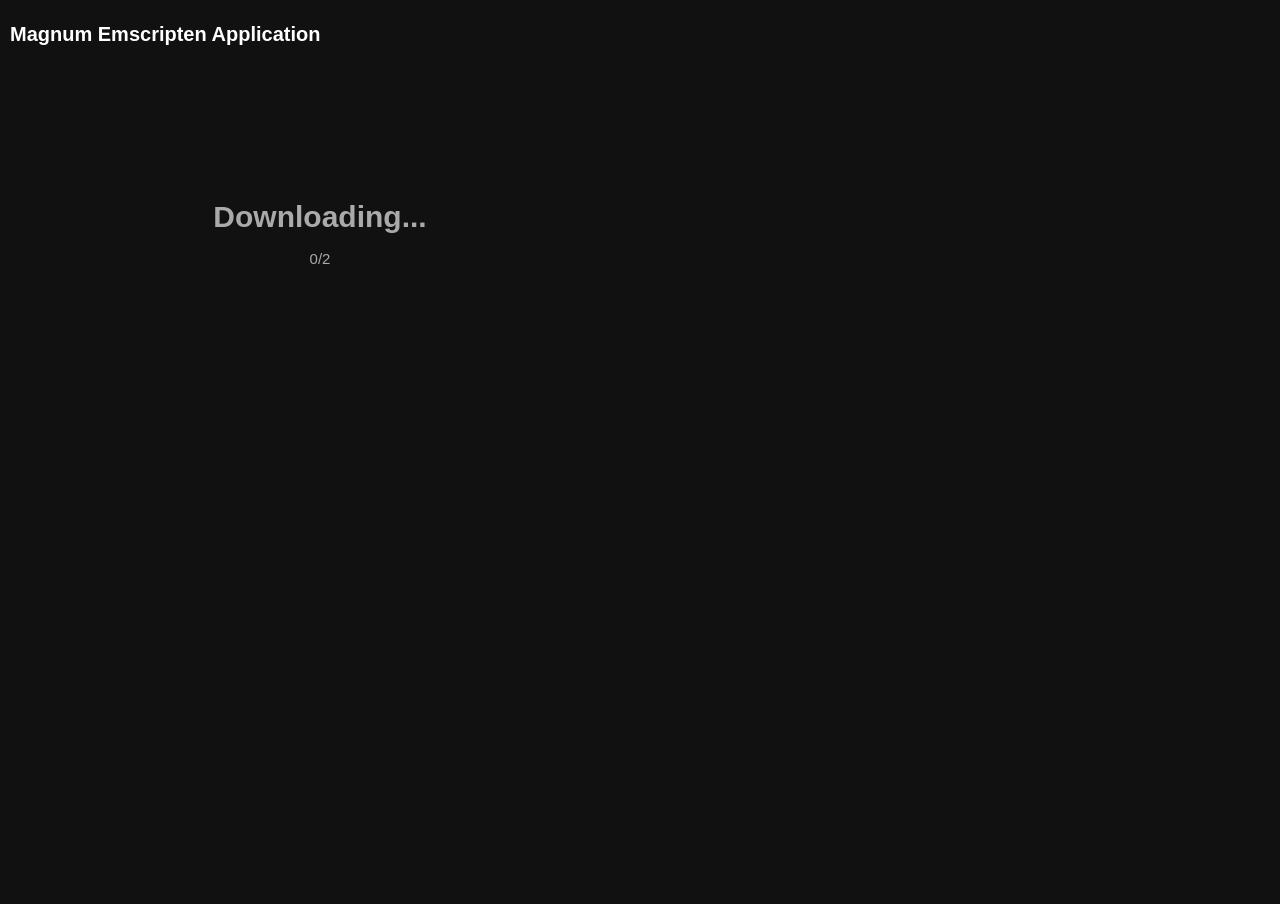
==== index.html @ 9fbac7b3 "Move to index.html" ====
<!DOCTYPE html>
<html xmlns="http://www.w3.org/1999/xhtml">
  <head>
    <title>Magnum Emscripten Application</title>
    <meta charset="utf-8" />
    <link rel="stylesheet" href="WebApplication.css" />
  </head>
  <body>
    <div id="listener">
      <canvas id="module"></canvas>
      <div id="status">Initialization...</div>
      <div id="statusDescription" />
      <script src="Loader.js"></script>
      <script async="async" src="fmv-emscripten-wrapper.js"></script>
    </div>
    <h1>Magnum Emscripten Application</h1>
  </body>
</html>
---- WebApplication.css ----
body {
    margin: 0px;
    padding: 0px;
    font-family: sans-serif;
    background-color: #111111;
    color: #aaaaaa;
}

h1 {
    text-align: center;
    font-size: 20px;
    z-index: 2;
    color: white;
    position: absolute;
    top: 10px;
    left: 10px;
}

html {
    height: 100%;
}

body {
    height: 100%;
}

#listener {
    position: absolute;
    width: 100%;
    height: 100%;
    margin-left: auto;
    margin-right: auto;
    top: 0px;
    z-index: 1;
}

#module {
    width: 100%;
    height: 100%;
    z-index: 10;
}

#status {
    position: absolute;
    width: 640px;
    text-align: center;
    top: 200px;
    font-size: 30px;
    font-weight: bold;
    z-index: 9;
}

#statusDescription {
    position: absolute;
    width: 640px;
    text-align: center;
    top: 250px;
    font-size: 15px;
    z-index: 9;
}
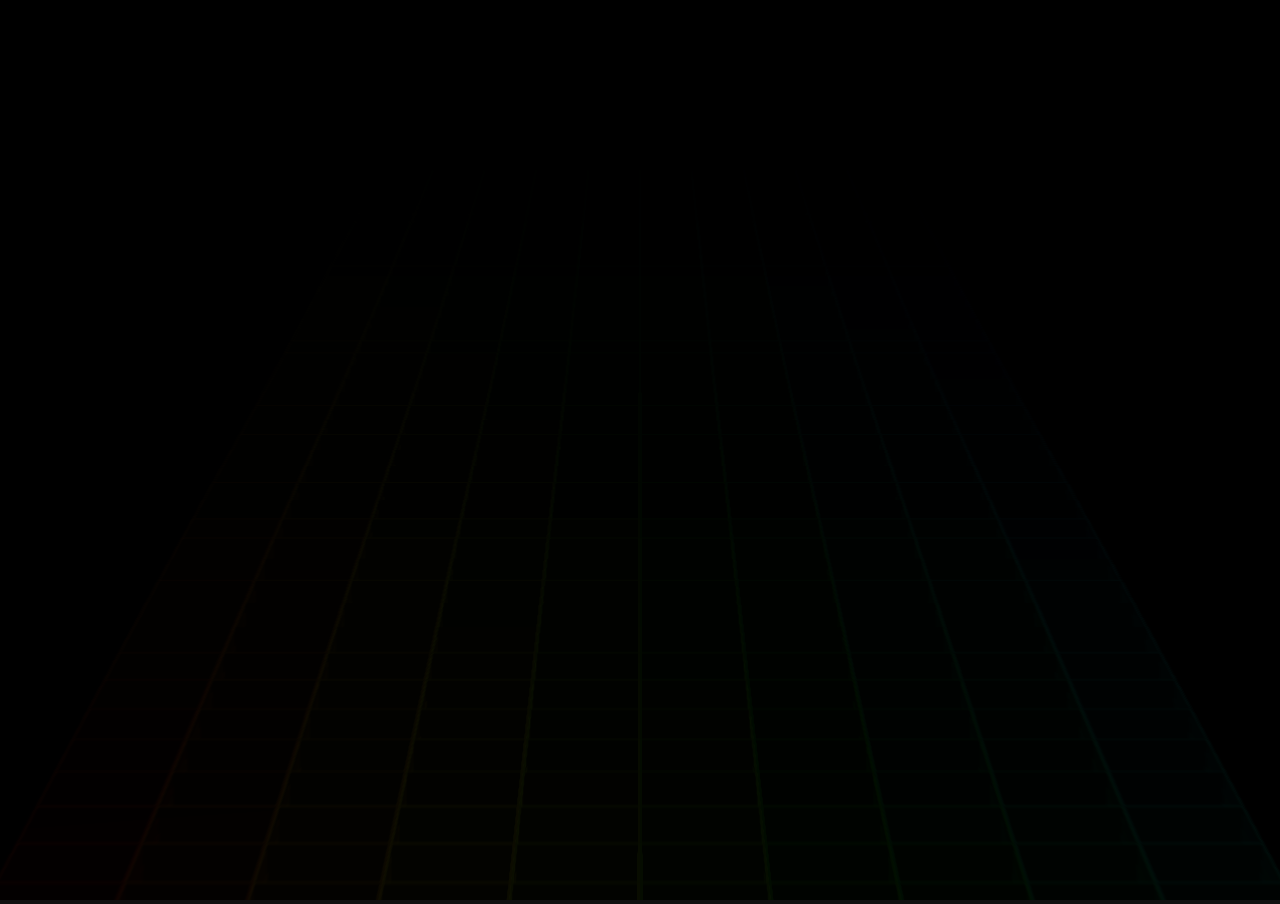
==== commit fdcc1361: "Adjust titles, etc" ====
--- a/index.html
+++ b/index.html
@@ -1,7 +1,7 @@
 <!DOCTYPE html>
 <html xmlns="http://www.w3.org/1999/xhtml">
   <head>
-    <title>Magnum Emscripten Application</title>
+    <title>Floor Music Visualizer</title>
     <meta charset="utf-8" />
     <link rel="stylesheet" href="WebApplication.css" />
   </head>
@@ -13,6 +13,5 @@
       <script src="Loader.js"></script>
       <script async="async" src="fmv-emscripten-wrapper.js"></script>
     </div>
-    <h1>Magnum Emscripten Application</h1>
   </body>
 </html>
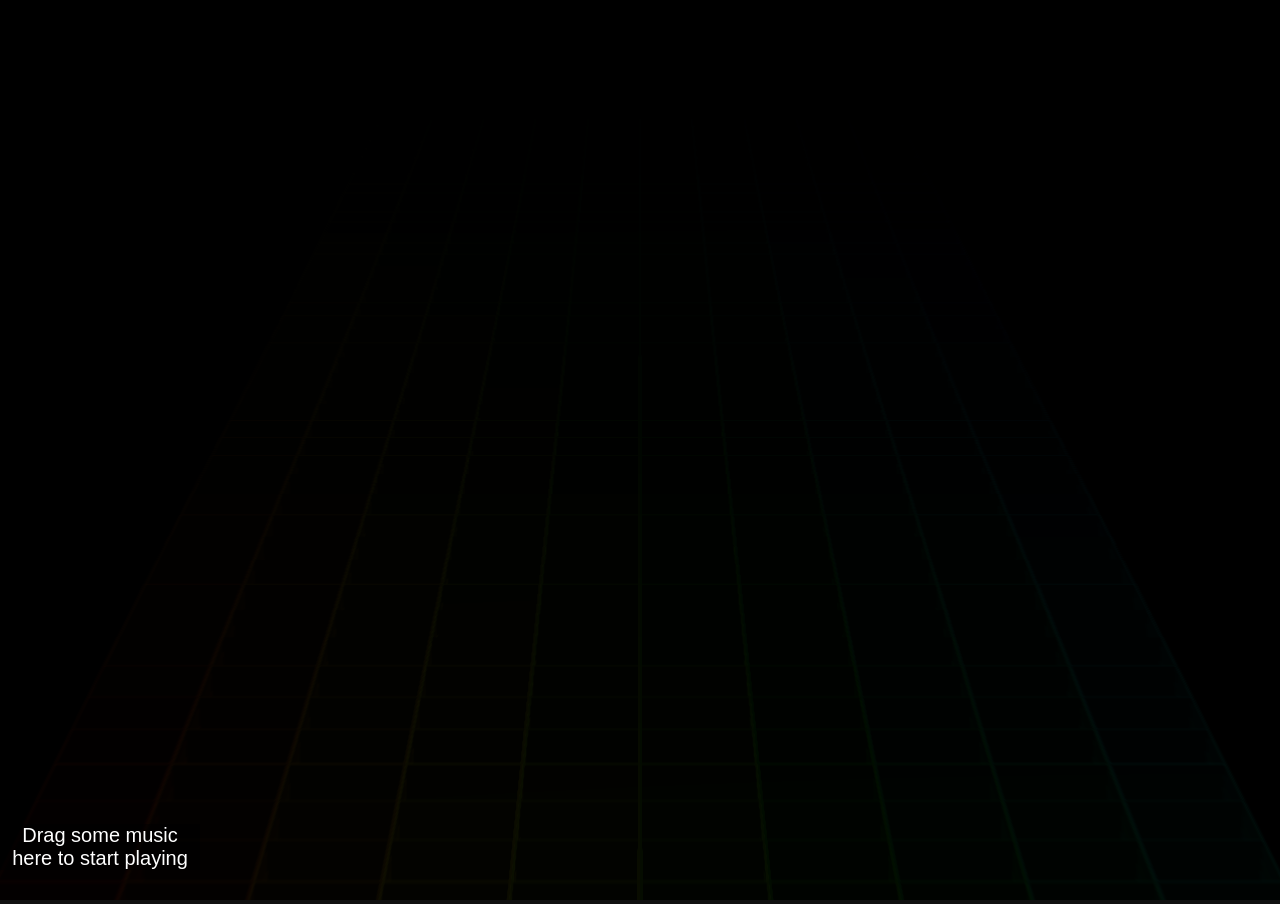
==== commit ef45d0ab: "Looks like that's more work than its worth" ====
--- a/index.html
+++ b/index.html
@@ -13,5 +13,6 @@
       <script src="Loader.js"></script>
       <script async="async" src="fmv-emscripten-wrapper.js"></script>
     </div>
+    <p id="info-box">Drag some music here to start playing</p>
   </body>
 </html>
--- a/WebApplication.css
+++ b/WebApplication.css
@@ -6,14 +6,16 @@
     color: #aaaaaa;
 }
 
-h1 {
+#info-box {
     text-align: center;
     font-size: 20px;
     z-index: 2;
     color: white;
     position: absolute;
-    top: 10px;
-    left: 10px;
+    bottom: 10px;
+    left: auto;
+    width: 10em;
+    background-color: #00000077;
 }
 
 html {
